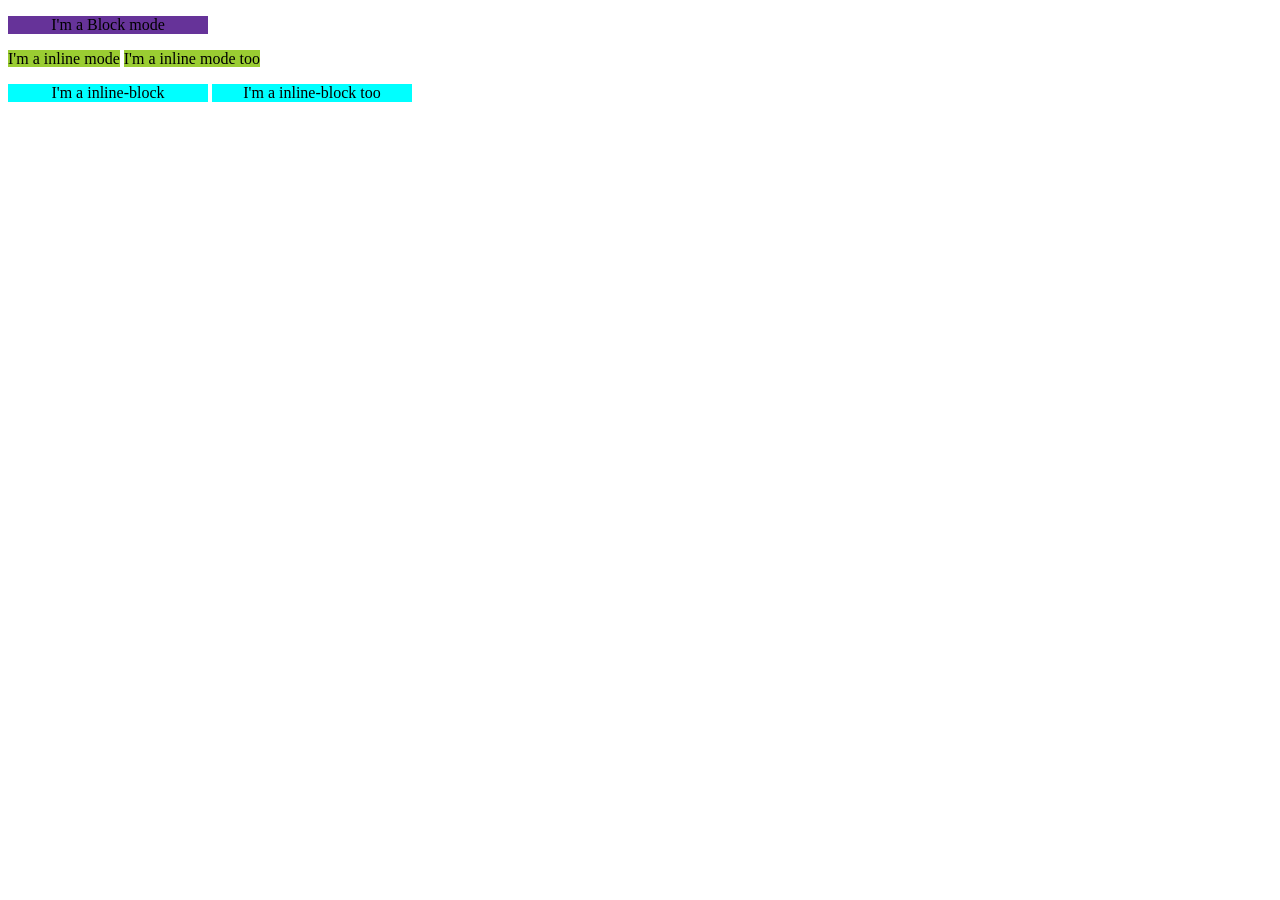
==== Exercise - 11/index.html @ cb6cdf73 "Exercise 11 Display mode" ====
<!DOCTYPE html>
<html lang="en">
    <head>
        <meta charset="UTF-8">
        <title>CSS Display Property</title>
        <link rel="stylesheet" href="style.css">
    </head>

    <body>
        <div class="layout-one">
            <p>I'm a Block mode</p>
        </div>
        <div class="layout-two">
            <p>I'm a inline mode</p>
            <p>I'm a inline mode too</p>
        </div>
        <div class="layout-three">
            <p>I'm a inline-block</p>
            <p>I'm a inline-block too</p>
        </div>
    </body>

</html>
---- Exercise - 11/style.css ----
.layout-one > p {
    display: block; /*default*/
    width: 200px;
    height: 100%;
    background-color: rebeccapurple;
    text-align: center;
}

.layout-two > p {
    display: inline; /*default*/
    width: 200px; /*can't impact on the size that mode*/
    height: 100%;/*can't impact on the size that mode*/
    background-color: yellowgreen;
    text-align: center;
}

.layout-three > p {
    display: inline-block; /*default*/
    width: 200px;
    height: 100%;
    background-color: aqua;
    text-align: center;
}
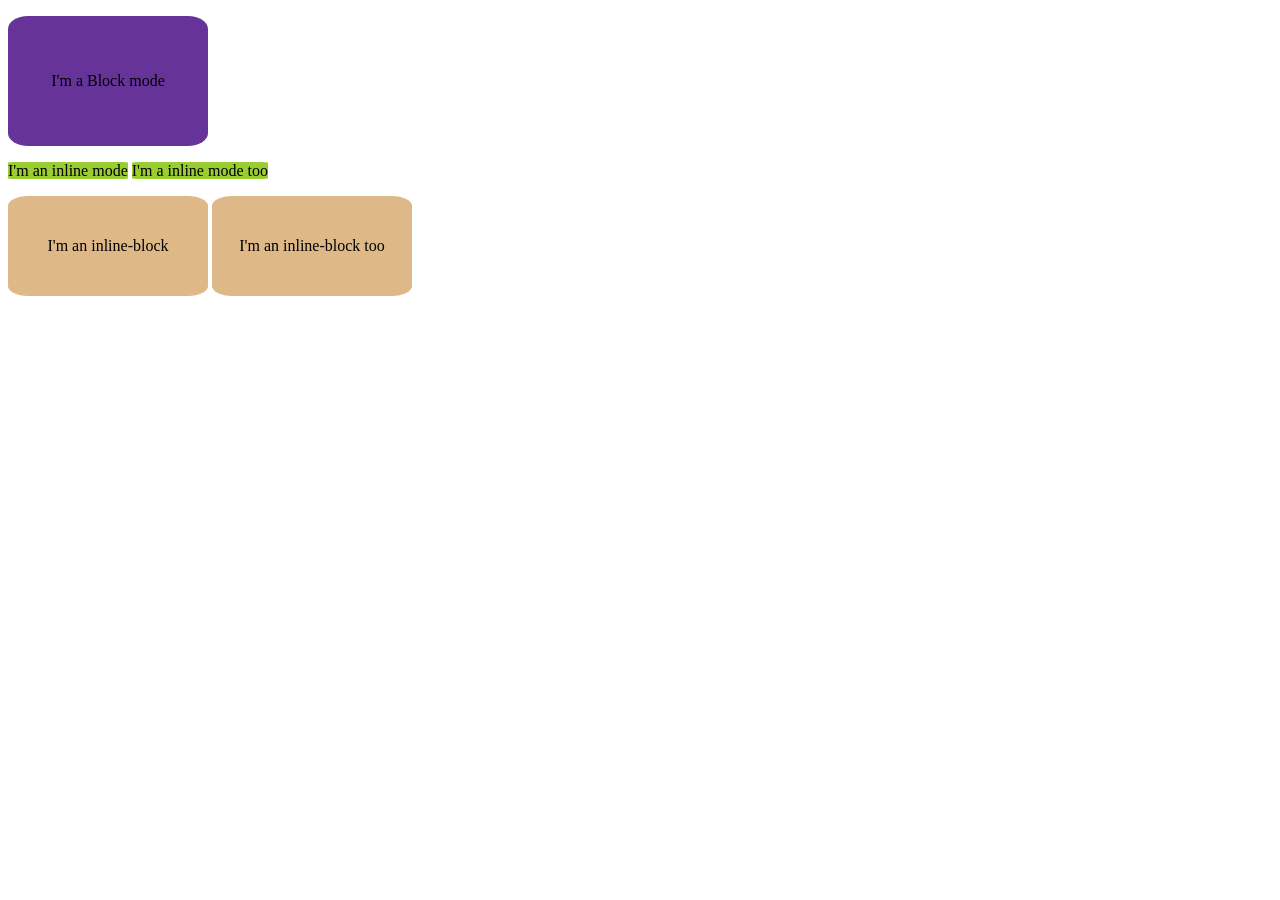
==== commit 9ee3f8dd: "Exercise 11 Display mode" ====
--- a/Exercise - 11/index.html
+++ b/Exercise - 11/index.html
@@ -11,12 +11,12 @@
             <p>I'm a Block mode</p>
         </div>
         <div class="layout-two">
-            <p>I'm a inline mode</p>
+            <p>I'm an inline mode</p>
             <p>I'm a inline mode too</p>
         </div>
         <div class="layout-three">
-            <p>I'm a inline-block</p>
-            <p>I'm a inline-block too</p>
+            <p>I'm an inline-block</p>
+            <p>I'm an inline-block too</p>
         </div>
     </body>
 
--- a/Exercise - 11/style.css
+++ b/Exercise - 11/style.css
@@ -2,23 +2,28 @@
 .layout-one > p {
     display: block; /*default*/
     width: 200px;
-    height: 100%;
+    height: 130px;
     background-color: rebeccapurple;
     text-align: center;
+    align-content: center;
+    border-radius: 10%;
 }
 
 .layout-two > p {
     display: inline; /*default*/
     width: 200px; /*can't impact on the size that mode*/
-    height: 100%;/*can't impact on the size that mode*/
+    height: 200px;/*can't impact on the size that mode*/
     background-color: yellowgreen;
     text-align: center;
+    border-radius: 5%;
 }
 
 .layout-three > p {
     display: inline-block; /*default*/
     width: 200px;
-    height: 100%;
-    background-color: aqua;
+    height: 100px;
+    background-color:burlywood;
     text-align: center;
+    align-content: center;
+    border-radius: 10%;
 }
